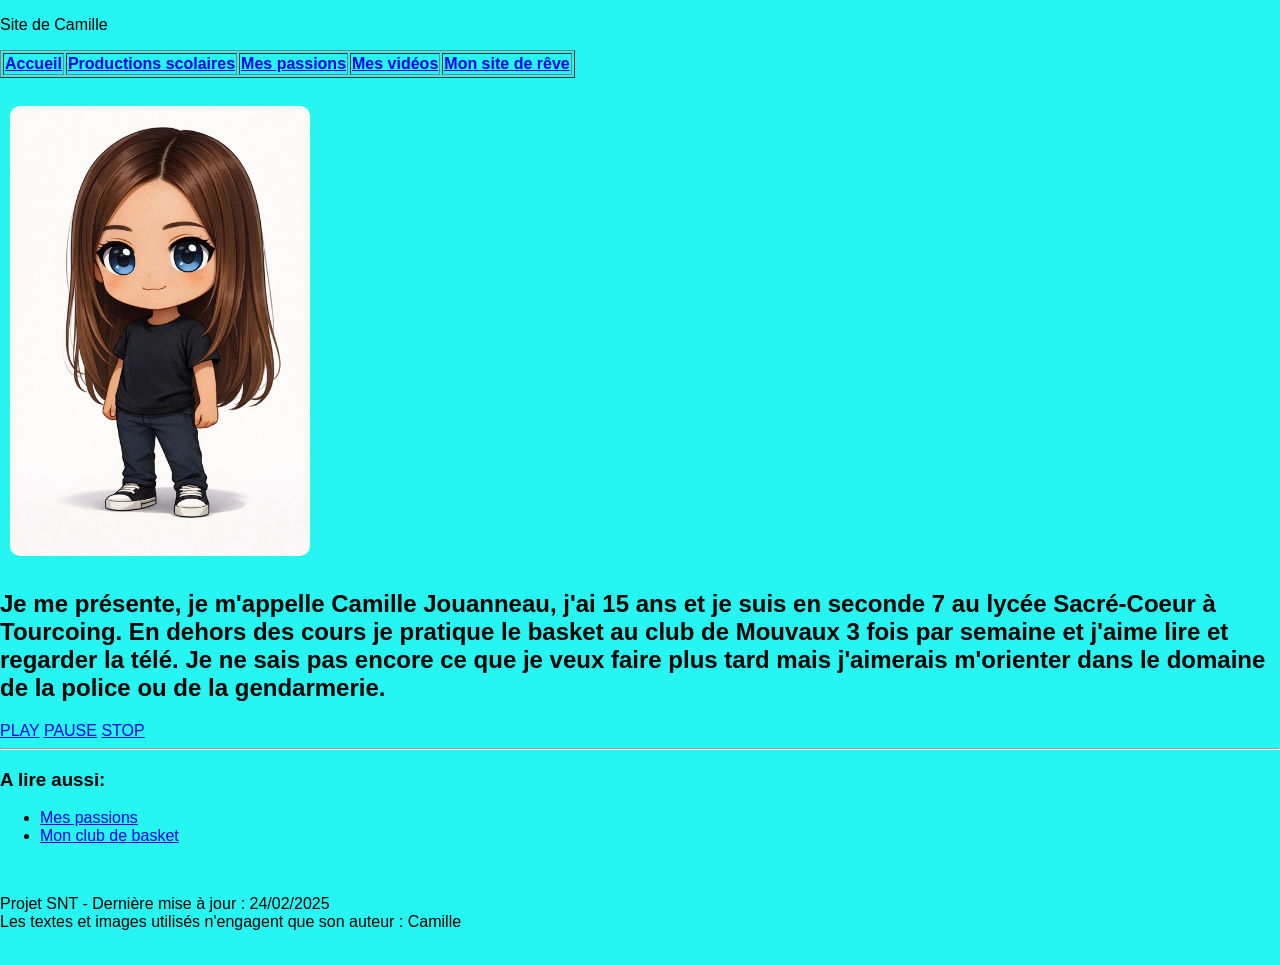
==== index.html @ 8c7a36de "Add files via upload" ====
﻿<!DOCTYPE html>
<html lang="fr">

<head>
	<title> Site de Camille  </title>
	
	<link rel="stylesheet" href="style.css" type="text/css" />
</head>

<body>
	<div id="entete-de-page"> 
		<p> Site de Camille <br/> </p>
	</div> 
	
	<table id="bloc-menu" border="1">
	<tr>
<th><a href="index.html"> Accueil </a></th>
		<th><a href="productions.html">Productions scolaires</a></th>
		<th><a href="passions.html">Mes passions</a></th>
		<th><a href="videos.html">Mes vidéos</a></th>
		<th><a href="site.html">Mon site de rêve</a></th>
		
		
	</tr>
	</table> <br/> 
	
	<div class="presentation">
  <img src="avatar.png" alt="ceci est mon avatar" class="arrondie">

  <div class="texte-presentation">
    <h2>Je me présente, je m'appelle Camille Jouanneau, j'ai 15 ans et je suis en seconde 7 au lycée Sacré-Coeur à Tourcoing. En dehors des cours je pratique le basket au club de Mouvaux 3 fois par semaine et j'aime lire et regarder la télé. Je ne sais pas encore ce que je veux faire plus tard mais j'aimerais m'orienter dans le domaine de la police ou de la gendarmerie.</h2>
    
			  </div>
</div>
			<!--on ajoute le lien où se trouve la musique -->

<div>

<audio  id="zic"src="music.mp3"></audio>
<!--on nomme les boutons et leur statut -->
<div>
<a href="javascript:void(0)" onclick="changeState(0)" class="bouton hover">PLAY</a>
<a href="javascript:void(0)" onclick="changeState(1)" class="bouton">PAUSE</a>
<a href="javascript:void(0)" onclick="changeState(2)" class="bouton active">STOP</a>
</div>
<!--on écrit les variable du script -->
<script>
<!--on attribue valeur et fonction de chaque bouton -->
function changeState(x){
let boutons = document.querySelectorAll(".bouton");
let audio = document.querySelector("#zic");
for(let i =0; i<boutons.length; i++){
boutons[i].classList.remove("active");
}
boutons[x].classList.add("active");
if(x == 0){
audio.play();
}
if(x == 1){
audio.pause();
}
if(x == 2){
audio.pause();
audio.currentTime = 0;
}
}
</script></div>
		<hr>
		<div id="infos">
			<h3> A lire aussi: </h3>
			<ul>
				<li> <a href="passions.html">Mes passions</a> </li>
				<li><a href="https://www.facebook.com/abcmouvaux/" target = « blank » >Mon club de basket</a> </li> 
			</ul>
		</div>
	</div> <br/> 
	
	<div id="pied-de-page">
		<p> Projet SNT - Dernière mise à jour : 24/02/2025 <br/>
		Les textes et images utilisés n'engagent que son auteur : Camille</p>
	</div> <br/> 

</body>

</html>
---- style.css ----
body {
    background-color: #27F5F2;
    font-family: Arial, sans-serif;
    margin: 0;
    padding: 0;
}

nav {
    background: rgba(0,0,0,0.2);
    padding: 10px;
    text-align: center;
}

nav a {

text-decoration: none;
    color: #FFFFFF;
    margin: 0 15px;
    font-size: 20px;
}

nav a:visited {
    color: #F5BE27;
}

nav a:hover {
    color: #F527EE;
}

h1 {
    text-align: center;
}

img {
    width: 300px;
    border-radius: 10px;
    margin: 10px;
}

.video-container {
    display: flex;
    justify-content: center;
    gap: 20px;

    flex-wrap: wrap;
}

img.cat {
    width: 250px;
}
``
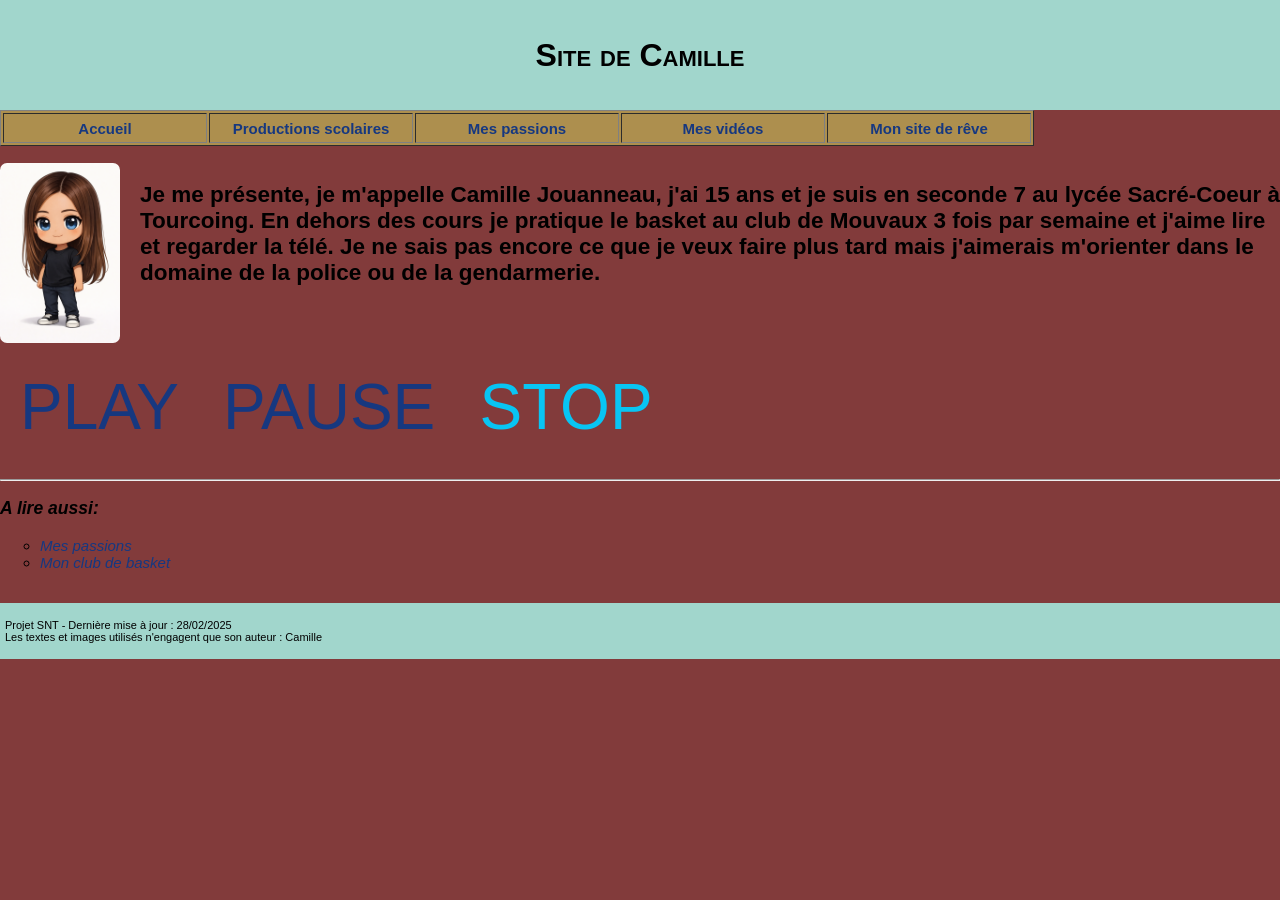
==== commit d0c7e26c: "Add files via upload" ====
--- a/index.html
+++ b/index.html
@@ -76,7 +76,7 @@
 	</div> <br/> 
 	
 	<div id="pied-de-page">
-		<p> Projet SNT - Dernière mise à jour : 24/02/2025 <br/>
+		<p> Projet SNT - Dernière mise à jour : 28/02/2025 <br/>
 		Les textes et images utilisés n'engagent que son auteur : Camille</p>
 	</div> <br/> 
 
--- a/style.css
+++ b/style.css
@@ -1,52 +1,118 @@
-
+ iframe {
+	
+height:70vh;
+width:70%;
+}
 body {
-    background-color: #27F5F2;
-    font-family: Arial, sans-serif;
-    margin: 0;
-    padding: 0;
+	margin: 0;
+	padding: 0;
+	background-color: #823B3B; 
+	font-family: 'Montserrat', sans-serif;
+	font-size: 15px;
 }
 
-nav {
-    background: rgba(0,0,0,0.2);
-    padding: 10px;
-    text-align: center;
+.presentation {
+  display: flex;
+  gap: 20px;
+  align-items: flex-start;
 }
 
-nav a {
-
-text-decoration: none;
-    color: #FFFFFF;
-    margin: 0 15px;
-    font-size: 20px;
+.presentation img {
+  width: 120px;   /* plus fiable que % ici */
+  height: auto;
 }
 
-nav a:visited {
-    color: #F5BE27;
+.texte-presentation {
+  flex: 1;
+  color:#000000;
+}
+th { width: 200px;}
+ul {
+  list-style-image: ; /* image comme puce attention à l’esthétique */
 }
 
-nav a:hover {
-    color: #F527EE;
+
+#entete-de-page {
+	padding: 5px;
+	height: 100px;
+	background-color:#A1D6CC;
+	font-size: 32px;
+	font-weight: bold;
+	font-variant: small-caps;
+	text-align: center;
+}
+#bloc-menu {
+	height: 36px;
+	background-color:#AD8F4E;
+	float: center;
+	color: white;
+}
+#contenu {
+	padding: 10px;
+	background-color:  #823B3B;
+	color:#000000;
+}
+#infos {
+	color: #000000;
+	font-style: italic;
+}
+#pied-de-page {
+	padding: 5px;
+	background-color: #A1D6CC;
+	font-size: 11px;
 }
 
-h1 {
-    text-align: center;
+.bouton.active {
+Color:#08c5f3;
+}	
+
+.bouton {
+	display: inline-block;
+	text-align: center;
+	text-decoration: none;
+	font-weight: 400;
+	color: #f34808;
+	font-size: 4rem;
+	line-height: 2em;
+	margin: 0 20px; /* espace entre les boutons */
 }
 
-img {
-    width: 300px;
-    border-radius: 10px;
-    margin: 10px;
+
+/*mettre une image aux bords arrondis*/
+
+.arrondie {
+-moz-border-radius:7px;
+-webkit-border-radius:7px;
+border-radius:7px;
 }
 
-.video-container {
-    display: flex;
-    justify-content: center;
-    gap: 20px;
-
-    flex-wrap: wrap;
+.arrondie1 {
+-moz-border-radius:100px;
+-webkit-border-radius:100px;
+border-radius:100px;
 }
 
-img.cat {
-    width: 250px;
+a:link {
+  color:#163880;
+  text-decoration: none;
 }
-``
+
+a:visited {
+  color:  #18042E;
+  text-decoration: none;
+}
+
+
+a:hover {
+ color: #FFFFFF;
+ text-decoration: none;
+ 
+}
+
+a:active {
+    color: #601EBD;
+	 text-decoration: none;
+}
+ul { list-style-type: circle; } 
+
+	
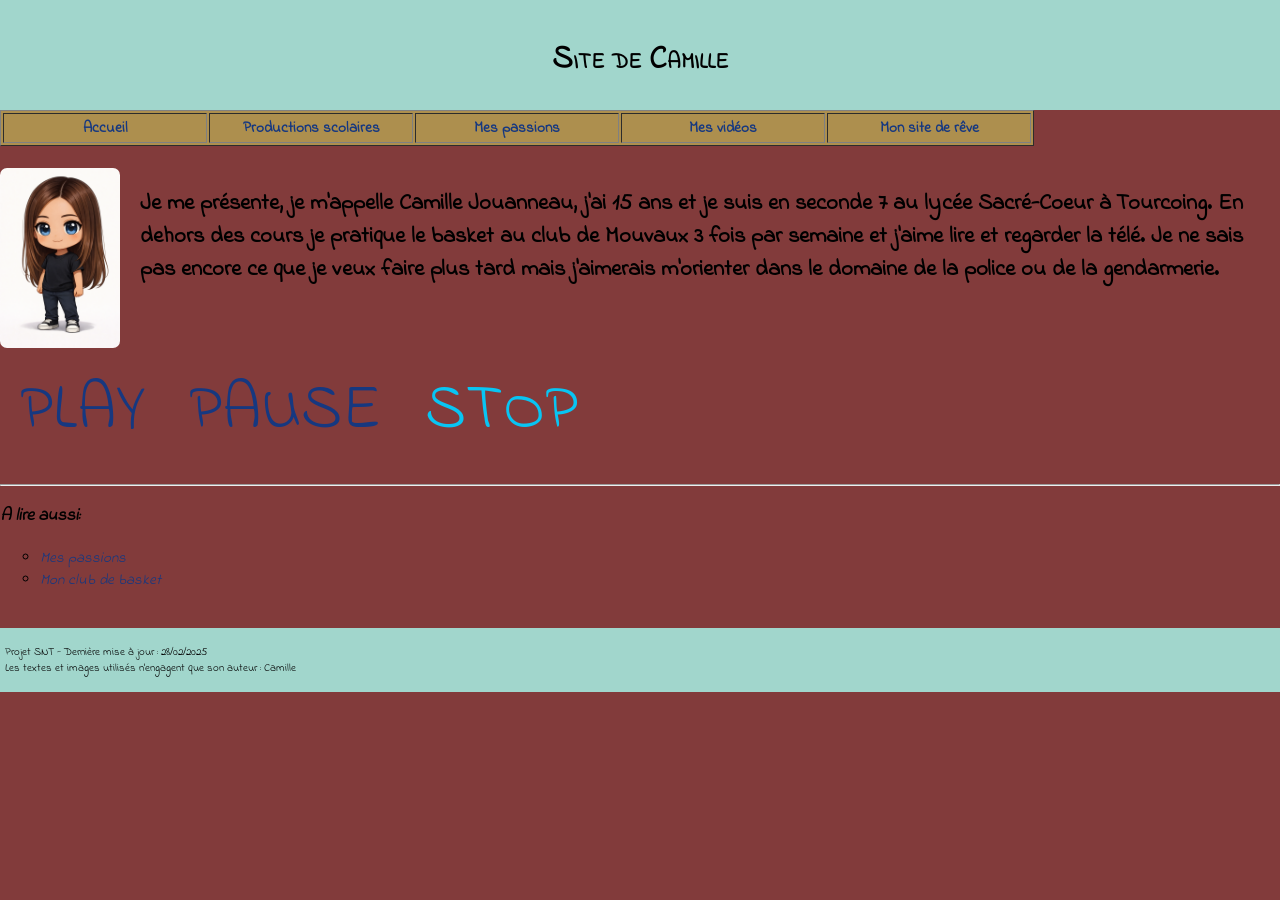
==== commit 60af45d9: "Add files via upload" ====
--- a/index.html
+++ b/index.html
@@ -3,7 +3,9 @@
 
 <head>
 	<title> Site de Camille  </title>
-	
+	<link rel="preconnect" href="https://fonts.googleapis.com">
+<link rel="preconnect" href="https://fonts.gstatic.com" crossorigin>
+<link href="https://fonts.googleapis.com/css2?family=Indie+Flower&display=swap" rel="stylesheet">
 	<link rel="stylesheet" href="style.css" type="text/css" />
 </head>
 
--- a/style.css
+++ b/style.css
@@ -7,7 +7,7 @@
 	margin: 0;
 	padding: 0;
 	background-color: #823B3B; 
-	font-family: 'Montserrat', sans-serif;
+	font-family: 'Indie flower', sans-serif;
 	font-size: 15px;
 }
 
@@ -78,6 +78,7 @@
 }
 
 
+
 /*mettre une image aux bords arrondis*/
 
 .arrondie {
@@ -115,4 +116,6 @@
 }
 ul { list-style-type: circle; } 
 
+
+
 	
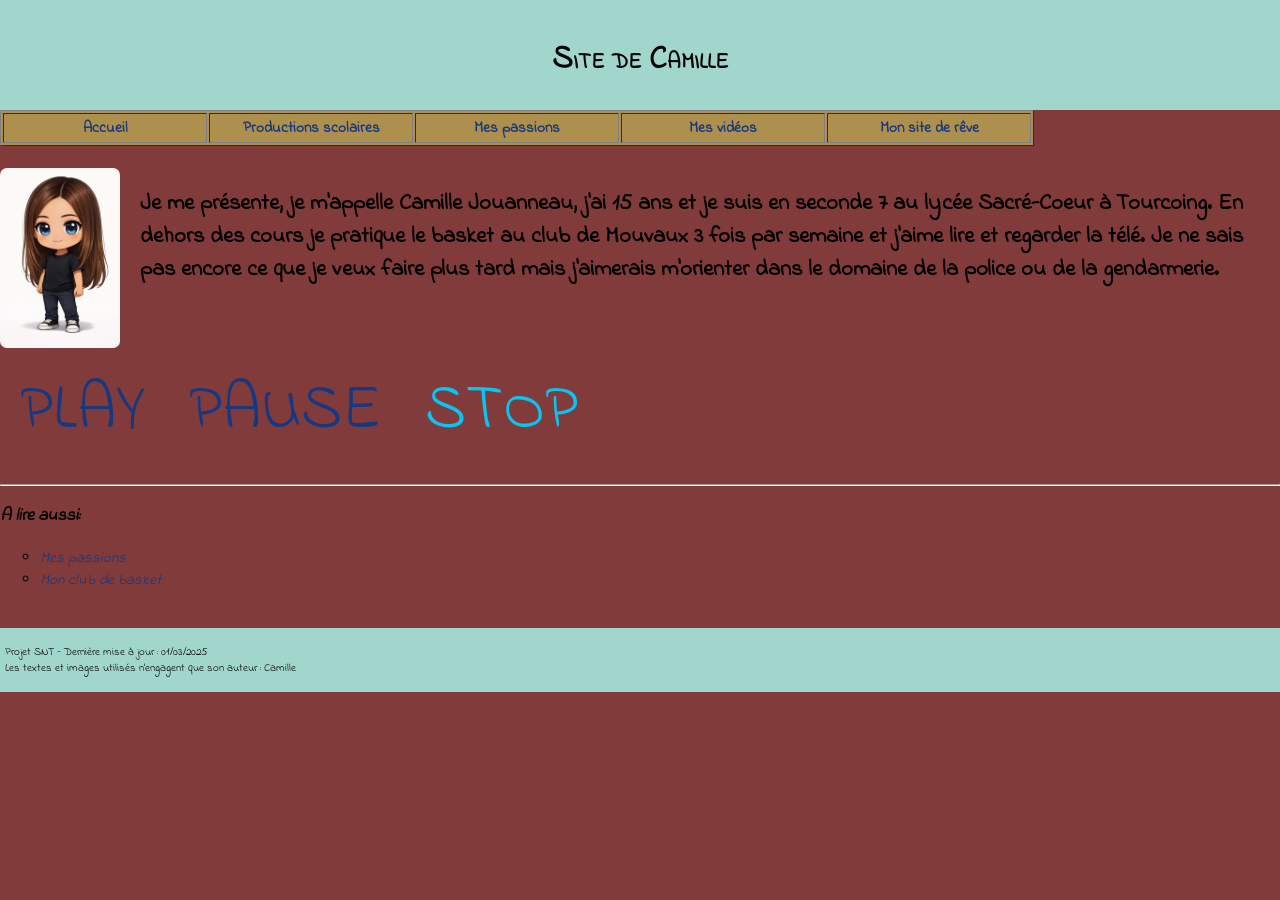
==== commit 008cd95c: "Add files via upload" ====
--- a/index.html
+++ b/index.html
@@ -78,7 +78,7 @@
 	</div> <br/> 
 	
 	<div id="pied-de-page">
-		<p> Projet SNT - Dernière mise à jour : 28/02/2025 <br/>
+		<p> Projet SNT - Dernière mise à jour : 01/03/2025 <br/>
 		Les textes et images utilisés n'engagent que son auteur : Camille</p>
 	</div> <br/> 
 
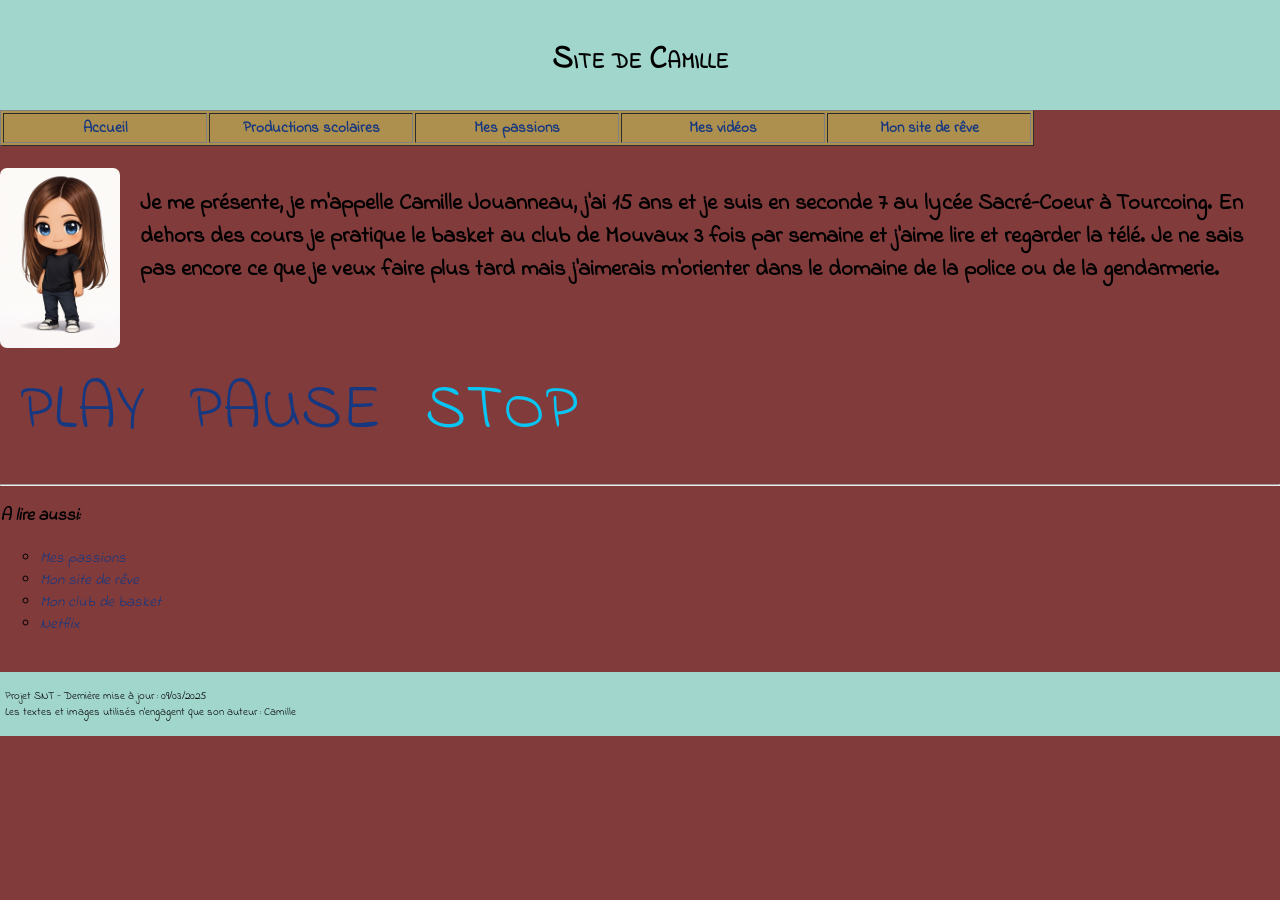
==== commit 1bae626a: "Add files via upload" ====
--- a/index.html
+++ b/index.html
@@ -72,13 +72,15 @@
 			<h3> A lire aussi: </h3>
 			<ul>
 				<li> <a href="passions.html">Mes passions</a> </li>
+				<li> <a href="site.html">Mon site de rêve</a> </li>
 				<li><a href="https://www.facebook.com/abcmouvaux/" target = « blank » >Mon club de basket</a> </li> 
+				<li><a href="https://www.netflix.com/fr/" target = « blank » >Netflix</a> </li> 
 			</ul>
 		</div>
 	</div> <br/> 
 	
 	<div id="pied-de-page">
-		<p> Projet SNT - Dernière mise à jour : 01/03/2025 <br/>
+		<p> Projet SNT - Dernière mise à jour : 09/03/2025 <br/>
 		Les textes et images utilisés n'engagent que son auteur : Camille</p>
 	</div> <br/> 
 
--- a/style.css
+++ b/style.css
@@ -6,7 +6,7 @@
 body {
 	margin: 0;
 	padding: 0;
-	background-color: #823B3B; 
+	background-color: #823B3B; /* rouge bordeaux */
 	font-family: 'Indie flower', sans-serif;
 	font-size: 15px;
 }
@@ -24,7 +24,7 @@
 
 .texte-presentation {
   flex: 1;
-  color:#000000;
+  color:#000000; /* noir */
 }
 th { width: 200px;}
 ul {
@@ -35,7 +35,7 @@
 #entete-de-page {
 	padding: 5px;
 	height: 100px;
-	background-color:#A1D6CC;
+	background-color:#A1D6CC; /* bleu clair */
 	font-size: 32px;
 	font-weight: bold;
 	font-variant: small-caps;
@@ -43,13 +43,13 @@
 }
 #bloc-menu {
 	height: 36px;
-	background-color:#AD8F4E;
+	background-color:#AD8F4E; /* ocre */
 	float: center;
 	color: white;
 }
 #contenu {
 	padding: 10px;
-	background-color:  #823B3B;
+	background-color:  #823B3B; /* rouge bordeaux */
 	color:#000000;
 }
 #infos {
